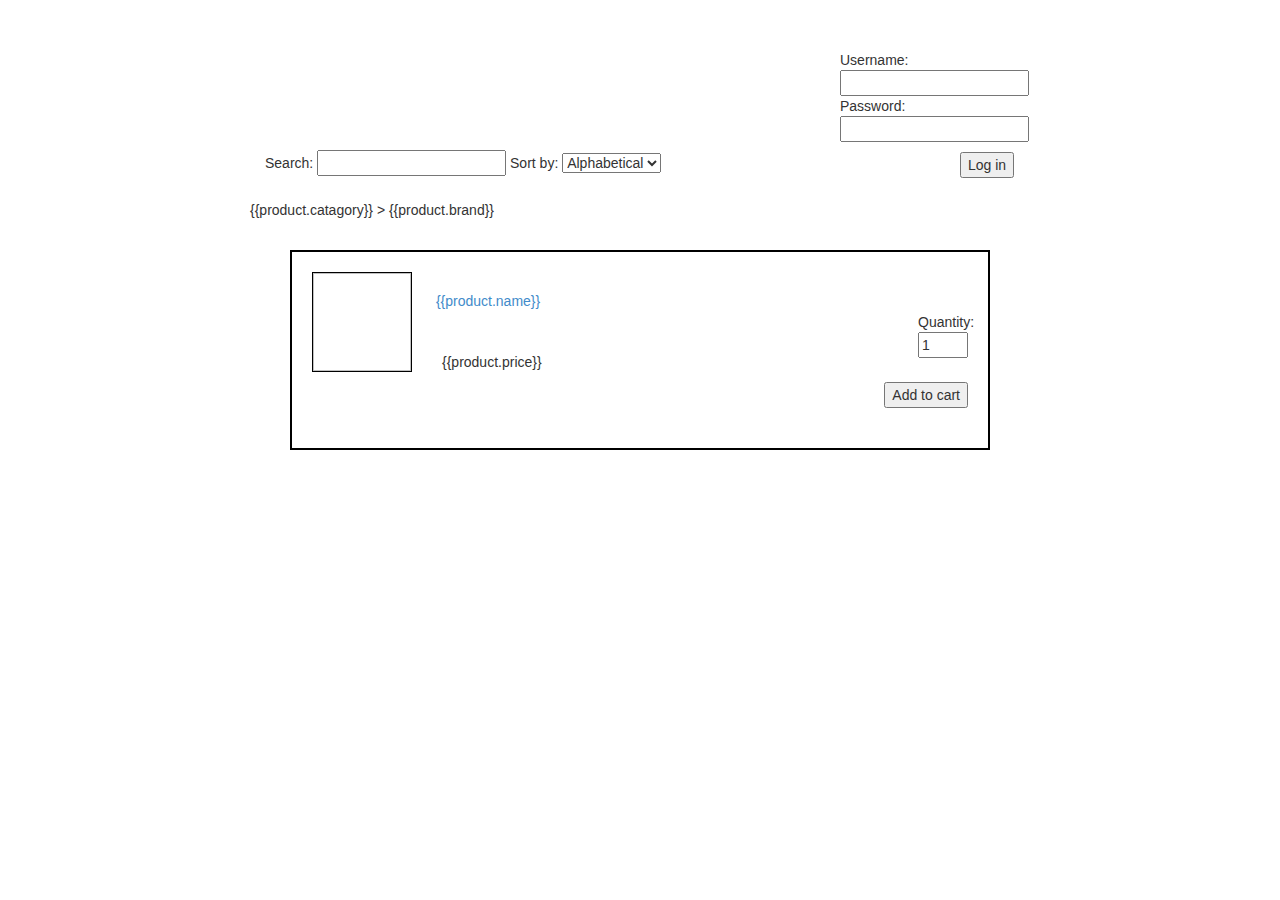
==== WebApplication1/front/index.html @ 7dd5b8fc "front linked" ====
﻿<!doctype html>
<html ng-app="pocApp" >
<head>

    <title>Products</title>

    <link rel="stylesheet" href="bower_components/bootstrap/dist/css/bootstrap.css">
    <link rel="stylesheet" href="css/products.css">
    
    <script src="./bower_components/angular/angular.js"></script>
    <script src="./bower_components/angular-route/angular-route.js"></script>
    <script src="./bower_components/angular-animate/angular-animate.js"></script>
    <script src="./js/app.js"></script>
    <script src="./js/controllers.js"></script>


</head>
<body>
    <div>
        <div ng-view></div>
    </div>

</body>
</html>
---- WebApplication1/front/css/products.css ----
﻿.logmein
{
    display: block;
    position: absolute;
    top: 50px;
    right: 200px;
    width: 240px;
    float: right;
}
.logmein button {
    position: relative;
    left: 120px;
    top: 10px;
}

.searchsort {
    position:relative;
    left: 250px;
    top: 150px;
}

.breadcrum {
    position: absolute;
    top: 200px;
    left: 250px;
    width: 260px;
}

.products {
    position: absolute;
    top: 250px;
    left: 250px;
}

.products li {
    border: 2px solid black;
    list-style: none;
    width: 700px;
    height: 200px;
}

.products li div img {
    position: relative;
    top: 20px;
    border: 1px solid black;
    width: 100px;
    height: 100px;
    left: 20px;

}
.products li div a {
    position:relative;
    left: 40px;
}

.products li div p {
    position: relative;
    left: 150px;
}

.quant {
   position:relative;
   top: -70px;
     width: 70px;
    float: right;
    display: block;
}

.quant input {
    width: 50px;
}

.cartbut {
    position: relative;
    float: right;
    left: 50px;
}
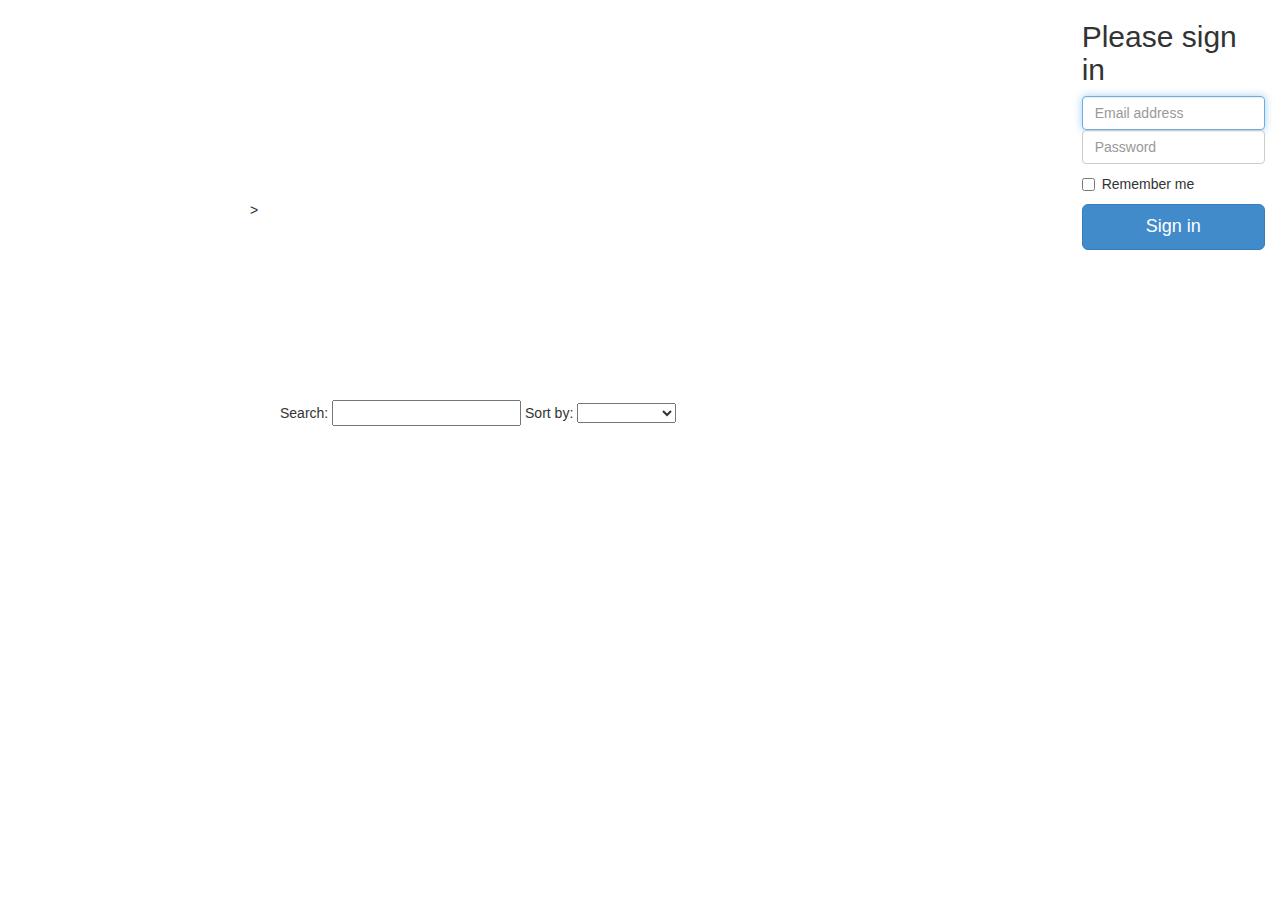
==== commit a47b89b7: "linked" ====
--- a/WebApplication1/front/index.html
+++ b/WebApplication1/front/index.html
@@ -12,13 +12,10 @@
     <script src="./bower_components/angular-animate/angular-animate.js"></script>
     <script src="./js/app.js"></script>
     <script src="./js/controllers.js"></script>
-
-
 </head>
 <body>
-    <div>
-        <div ng-view></div>
+    <div class="view-container">
+        <div ng-view class="view-frame"></div>
     </div>
-
 </body>
 </html>--- a/WebApplication1/front/css/products.css
+++ b/WebApplication1/front/css/products.css
@@ -6,6 +6,10 @@
     right: 200px;
     width: 240px;
     float: right;
+}
+.center {
+    margin-left: auto;
+    margin-right: auto;
 }
 .logmein button {
     position: relative;
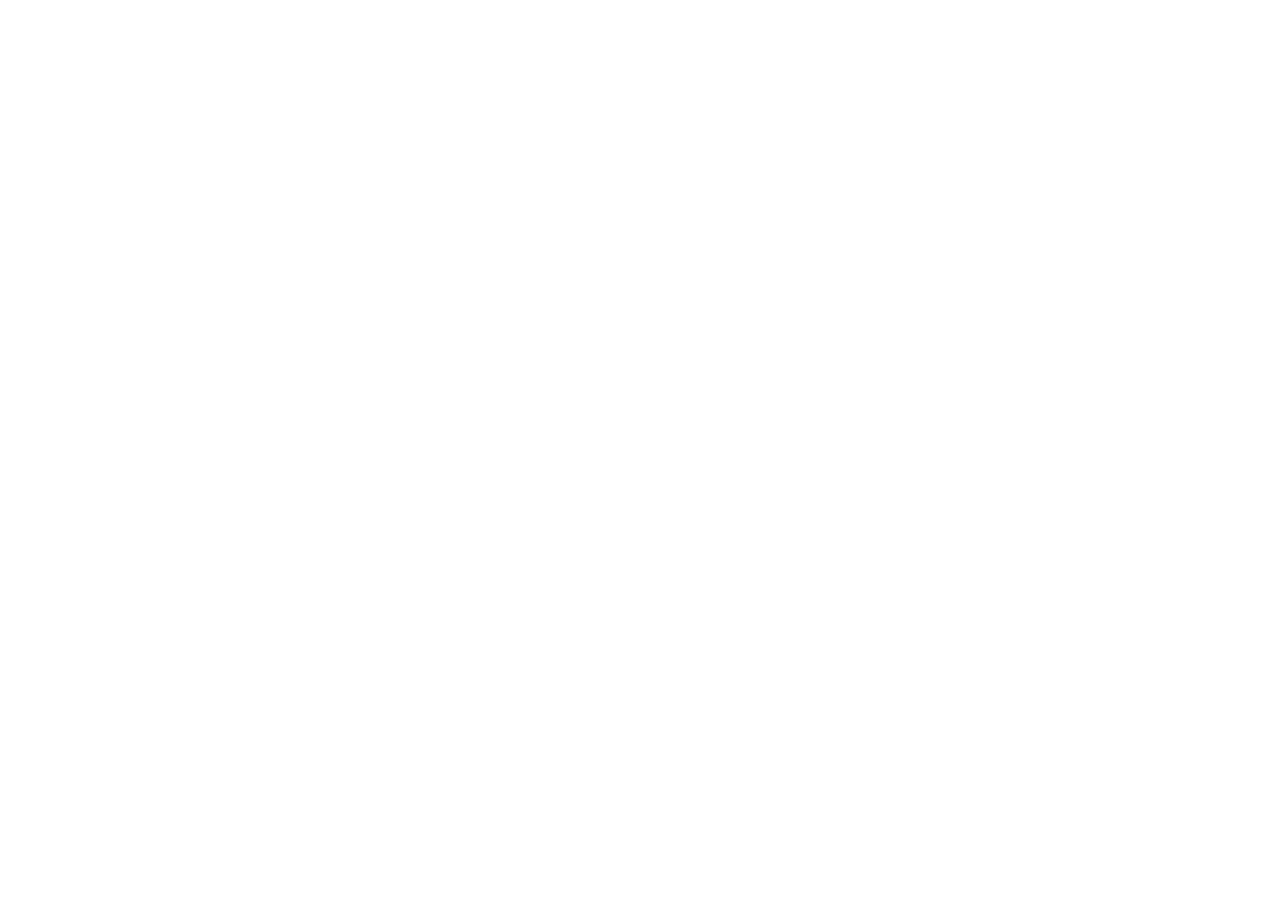
==== commit 2e62db2a: "" ====
--- a/WebApplication1/front/index.html
+++ b/WebApplication1/front/index.html
@@ -10,6 +10,7 @@
     <script src="./bower_components/angular/angular.js"></script>
     <script src="./bower_components/angular-route/angular-route.js"></script>
     <script src="./bower_components/angular-animate/angular-animate.js"></script>
+    <script src="//ajax.googleapis.com/ajax/libs/angularjs/1.4.9/angular-cookies.js"></script>
     <script src="./js/app.js"></script>
     <script src="./js/controllers.js"></script>
 </head>
--- a/WebApplication1/front/css/products.css
+++ b/WebApplication1/front/css/products.css
@@ -1,15 +1,7 @@
-﻿.logmein
-{
-    display: block;
-    position: absolute;
-    top: 50px;
-    right: 200px;
-    width: 240px;
-    float: right;
-}
-.center {
+﻿.centered-div {
     margin-left: auto;
     margin-right: auto;
+    text-align:center;
 }
 .logmein button {
     position: relative;
@@ -24,23 +16,20 @@
 }
 
 .breadcrum {
-    position: absolute;
     top: 200px;
     left: 250px;
     width: 260px;
 }
 
 .products {
-    position: absolute;
-    top: 250px;
-    left: 250px;
+  
 }
-
+.roundedCorner {
+    border: 2px solid black;
+    border-radius:8px;
+}
 .products li {
-    border: 2px solid black;
-    list-style: none;
-    width: 700px;
-    height: 200px;
+    list-style: none;   
 }
 
 .products li div img {
